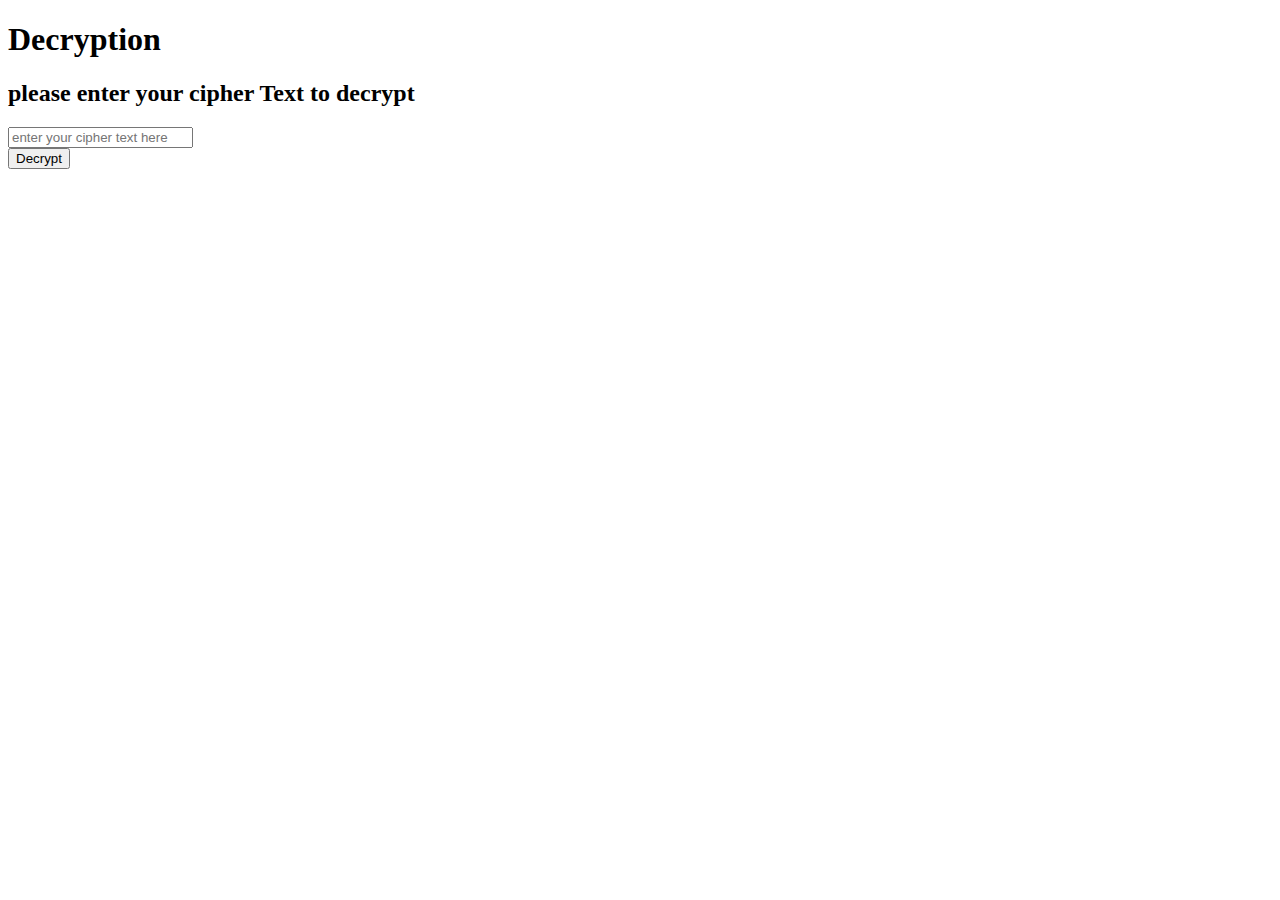
==== decryption/templates/index.html @ d7b925ae "initial Commit" ====
<!DOCTYPE html>
<html lang ="en">
  <title>Decryption</title>
  <head>
    <link href = "../static/main2.css" rel="stylesheet">
  </head>
    <body>
      <div class = "container">
        <h1>Decryption</h1>
        <h2>please enter your cipher Text to decrypt</h2>
        <form action = "{{url_for('decryptText')}}" method="POST">
          <input class = "cipherTextinput" title ="Cipher Text " placeholder = "enter your cipher text here" type = "text" name = "cipherText_input"><br>
          <button class = "btn_submit" type ="submit" >Decrypt</button>
        </form>

      </div>
    </body>
</html>
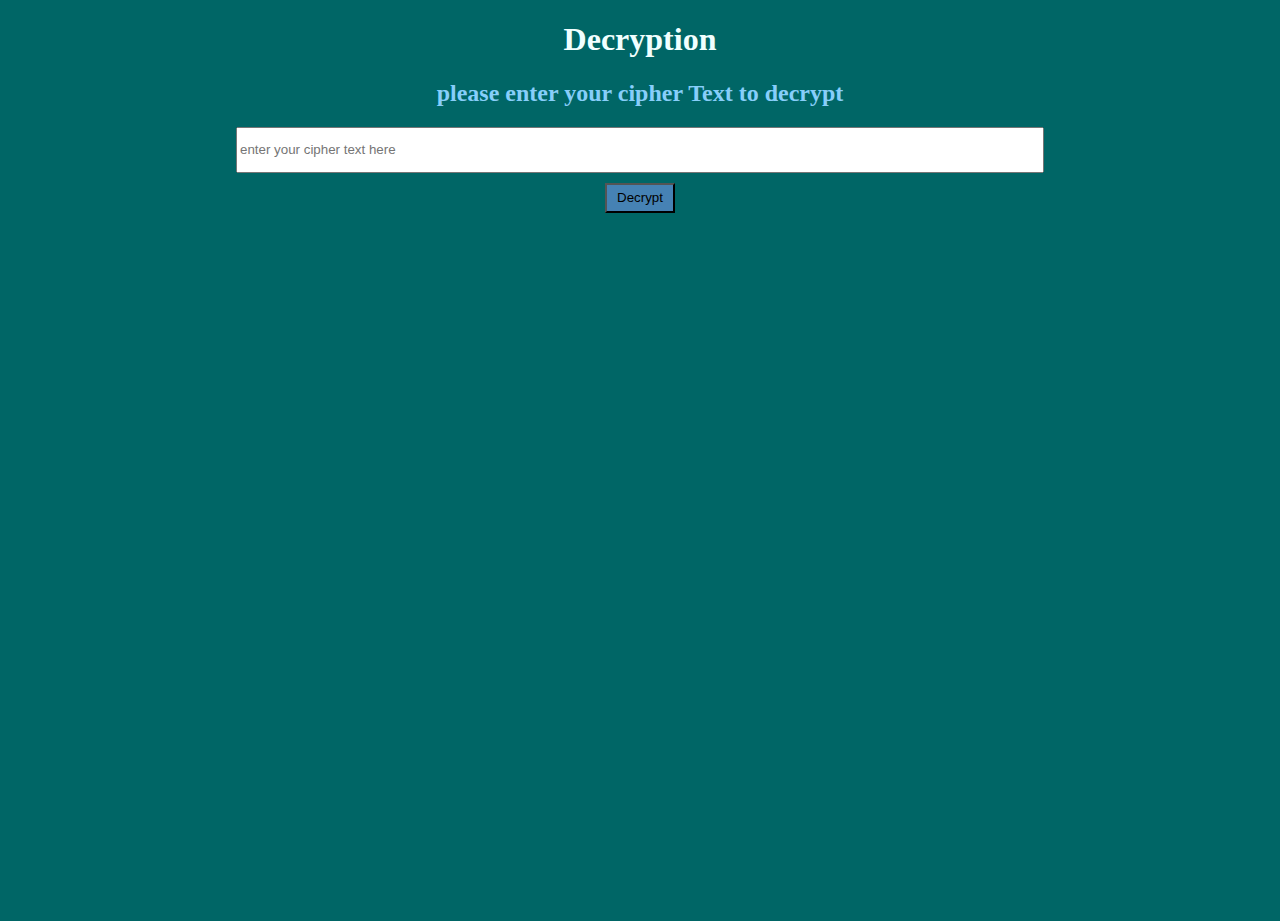
==== commit 77c1f63a: "Commiting Final decryption Css changes" ====
--- a/decryption/templates/index.html
+++ b/decryption/templates/index.html
@@ -2,7 +2,7 @@
 <html lang ="en">
   <title>Decryption</title>
   <head>
-    <link href = "../static/main2.css" rel="stylesheet">
+    <link href = "../static/main.css" rel="stylesheet">
   </head>
     <body>
       <div class = "container">
--- a/decryption/static/main.css
+++ b/decryption/static/main.css
@@ -0,0 +1,48 @@
+html, body {
+height: 100%;
+background-color: #006666;
+}
+
+.container {
+margin : 0 auto;
+width: 100%;
+height: 100%;
+color: #e6ffff;
+text-align: center;
+}
+
+.container h1{
+text-align: center;
+color : #F0FFFF
+}
+
+.container h2{
+text-align: center;
+color : #87CEFA
+}
+
+.container h3{
+text-align: center;
+color : #DDCCEE;
+}
+
+.cipherTextinput {
+width: 800px;
+height: 40px;
+length: 500px;
+margin-left: auto;
+list-style: initial;
+}
+.container button{
+  width: 70px;
+  height: 30px;
+  margin-left: auto;
+  margin-top: 10px;
+  background-color: steelblue;
+}
+
+.container span {
+    display:block;
+    width:150px;
+    word-wrap:break-word;
+}
